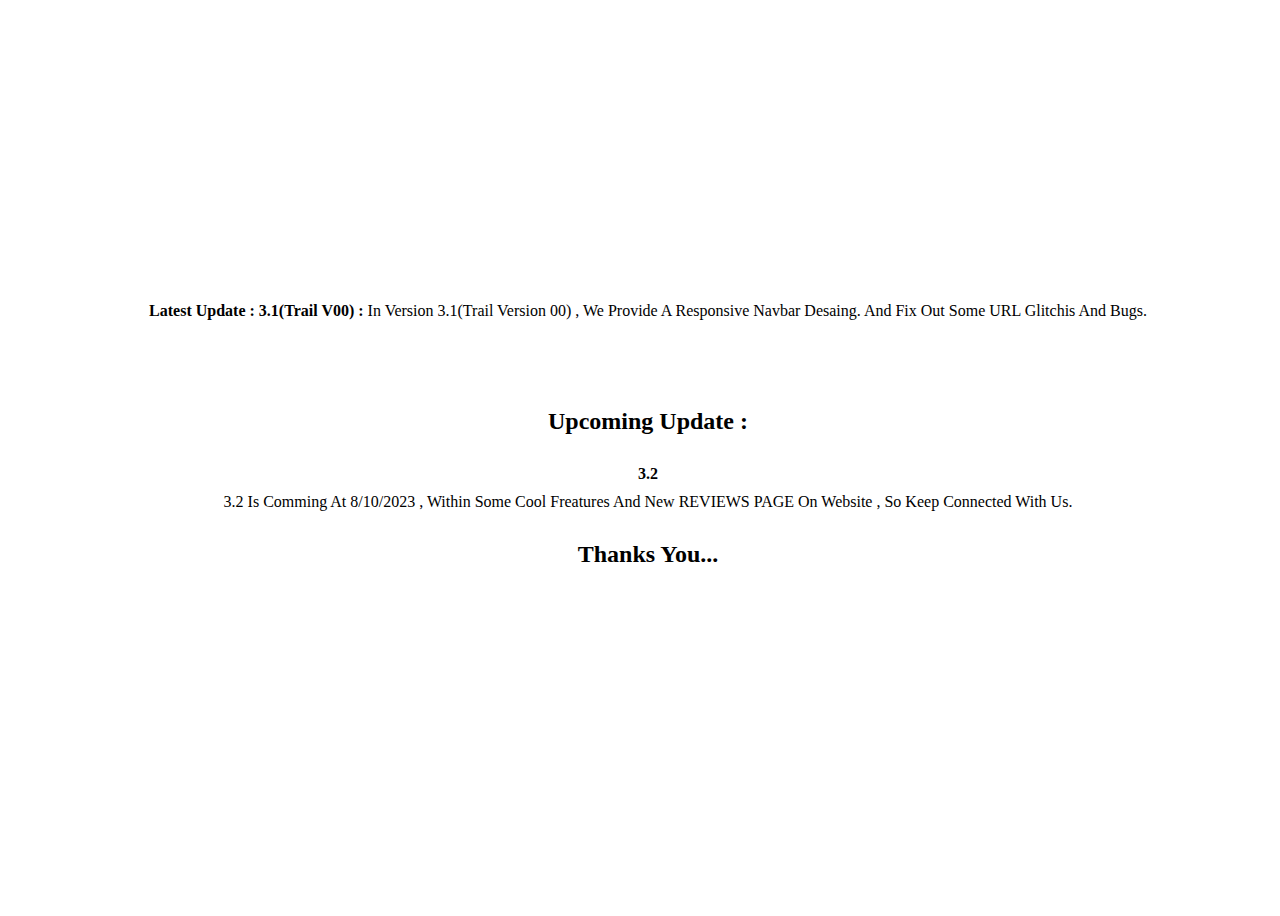
==== update/index.html @ 143e5b6d "added update folder" ====
<!DOCTYPE html>
<html lang="en">
<head>
    <meta charset="UTF-8">
    <meta name="viewport" content="width=device-width, initial-scale=1.0">
    <title>UPDATE INFO</title>
    <style>
        body{
            height: 100vh;
            width: 100%;
            display: flex;
            flex-direction: column;
            align-items: center;
            justify-content: center;
            gap: 10px;
            text-transform: capitalize;
        }

        @media screen and (max-width:455px) {
            body{
                gap: 5px;
            }
        }
    </style>
</head>
<body>
    <p>
        <b>latest update :</b>
        <b>3.1(trail v00) :</b>
        in version 3.1(trail version 00) , we provide a responsive navbar desaing. and fix out some URL Glitchis and Bugs.
    </p>

    <p>
        <h2>upcoming update :</h2>
        <b>3.2</b>
        3.2 is comming at 8/10/2023 , within some cool freatures and new REVIEWS PAGE on website , so keep connected with us.

    <h2>thanks you...</h2>
    </p>

</body>
</html>
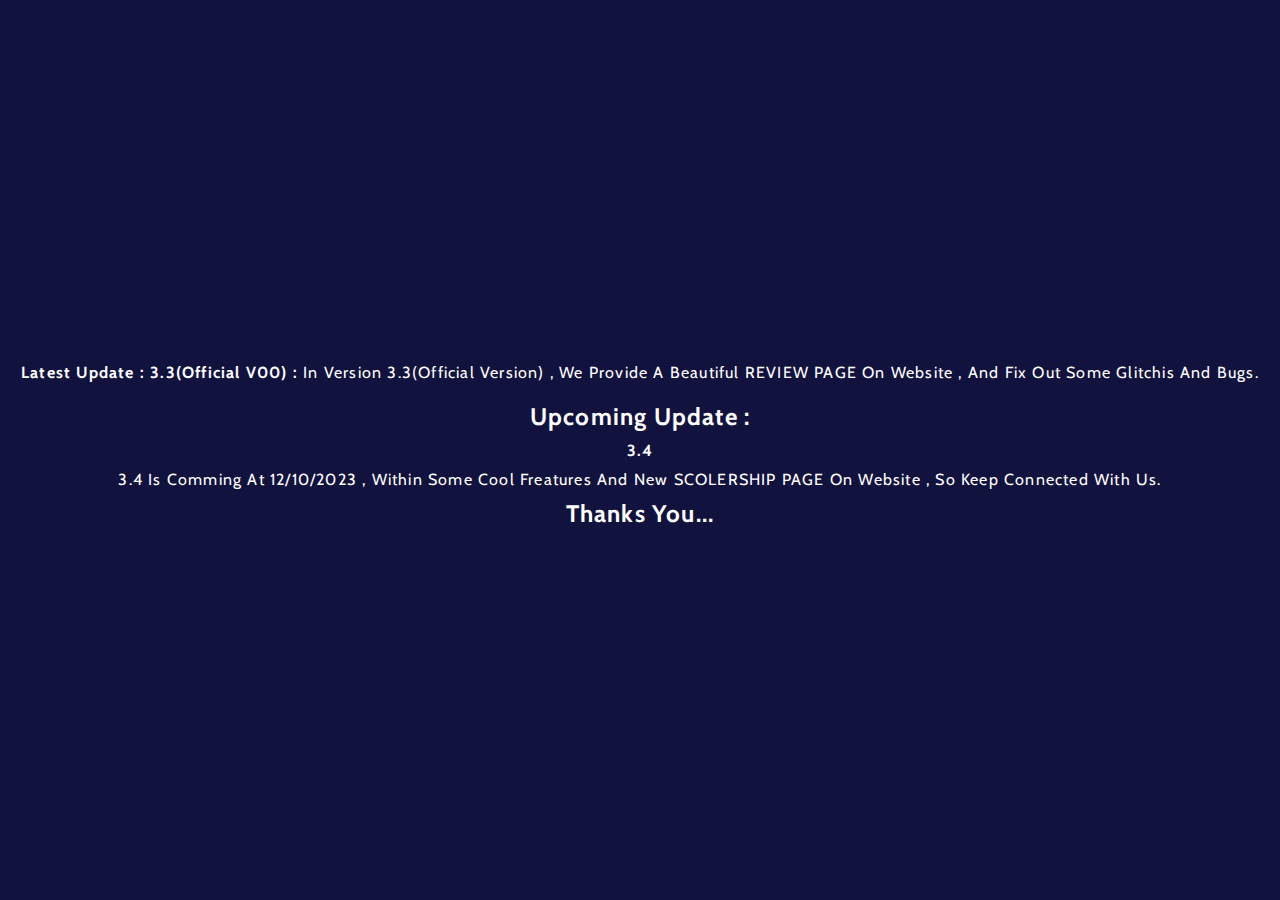
==== commit 713aa07f: "Update index.html" ====
--- a/update/index.html
+++ b/update/index.html
@@ -4,6 +4,7 @@
     <meta charset="UTF-8">
     <meta name="viewport" content="width=device-width, initial-scale=1.0">
     <title>UPDATE INFO</title>
+    <link rel="stylesheet" href="../css/utility_by_raj.css">
     <style>
         body{
             height: 100vh;
@@ -14,6 +15,8 @@
             justify-content: center;
             gap: 10px;
             text-transform: capitalize;
+            color: white;
+            letter-spacing: 1.2px;
         }
 
         @media screen and (max-width:455px) {
@@ -26,17 +29,17 @@
 <body>
     <p>
         <b>latest update :</b>
-        <b>3.1(trail v00) :</b>
-        in version 3.1(trail version 00) , we provide a responsive navbar desaing. and fix out some URL Glitchis and Bugs.
+        <b>3.3(official v00) :</b>
+        in version 3.3(official version) , we provide a beautiful REVIEW PAGE on website , and fix out some Glitchis and Bugs.
     </p>
 
     <p>
         <h2>upcoming update :</h2>
-        <b>3.2</b>
-        3.2 is comming at 8/10/2023 , within some cool freatures and new REVIEWS PAGE on website , so keep connected with us.
+        <b>3.4</b>
+        3.4 is comming at 12/10/2023 , within some cool freatures and new SCOLERSHIP PAGE on website , so keep connected with us.
 
     <h2>thanks you...</h2>
     </p>
 
 </body>
-</html>+</html>
--- a/css/utility_by_raj.css
+++ b/css/utility_by_raj.css
@@ -0,0 +1,119 @@
+@import url('https://fonts.googleapis.com/css2?family=Cabin:ital@1&family=Roboto:ital,wght@1,900&display=swap');
+
+* {
+    margin: 0;
+    padding: 0;
+    box-sizing: border-box;
+    text-transform: capitalize;
+    scroll-behavior: smooth;
+}
+
+:root {
+    --primary-color: rgb(18, 18, 62);
+    --secendery-color: rgb(29, 29, 89);
+    --vice-secondery-color: rgb(53, 53, 146);
+    --white-color: #fff;
+    --secendery-text-color: #e7dede;
+    --gray-color: #808080;
+    --primary-grad: linear-gradient(to bottom right, rgb(68, 68, 143), var(--primary-color), var(--primary-color));
+    --all-side-margin: 1rem;
+    --lr-margin: 0 1rem;
+    --tb-margin: 1rem 0;
+    --top-margin: 1rem;
+    --bottum-margin: 1rem;
+}
+
+/* NOW, DECLARE A SOME UTILITY CLASSIS */
+
+body {
+    background-color: var(--primary-color);
+    font-family: 'Cabin', sans-serif;
+}
+
+a {
+    text-decoration: none;
+}
+
+li {
+    list-style: none;
+}
+
+.head-font {
+    font-family: 'Roboto', sans-serif;
+}
+
+.ptr {
+    cursor: pointer;
+}
+
+.auto {
+    cursor: auto;
+}
+
+.ctr {
+    display: flex;
+    align-items: center;
+    justify-content: center;
+}
+
+.l-s {
+    letter-spacing: 1.5px;
+}
+
+.small-ltr {
+    text-transform: lowercase;
+}
+
+.primary-btn {
+    border: none;
+    height: 2.1rem;
+    width: 8rem;
+    font-size: .85rem;
+    color: var(--white-color);
+    border-bottom-left-radius: 1rem;
+    border-top-right-radius: 1rem;
+    background-image: linear-gradient(to bottom left, #29296d, #32b0c6, #29296d);
+    border: 1px solid var(--white-color);
+    box-shadow: 1px 5px 20px #552ea9;
+    transition: .5s ease-out;
+}
+
+.primary-btn:hover {
+    cursor: pointer;
+    border-bottom-left-radius: 0;
+    border-top-right-radius: 0;
+    border-bottom-right-radius: 1rem;
+    border-top-left-radius: 1rem;
+    box-shadow: 1px 10px 100px #9a76e8;
+}
+
+.secendery-btn {
+    border: none;
+    height: 2.1rem;
+    width: 8rem;
+    font-size: .85rem;
+    border-bottom-left-radius: 1rem;
+    border-top-right-radius: 1rem;
+    color: black;
+    background-image: linear-gradient(to bottom left, #fff, #7ad9ea, #fff);
+    border: 1px solid #32b0c6;
+    transition: .5s ease-out;
+}
+
+.secendery-btn:hover {
+    cursor: pointer;
+    border-bottom-left-radius: 0;
+    border-top-right-radius: 0;
+    border-bottom-right-radius: 1rem;
+    border-top-left-radius: 1rem;
+    border-color: blue;
+    box-shadow: 1px 10px 100px #9a76e8;
+}
+
+.left-grad {
+    background-image: linear-gradient(to bottom right, rgb(68, 68, 143), var(--primary-color), var(--primary-color));
+}
+
+.right-grad {
+    background-image: linear-gradient(to bottom right, var(--primary-color), var(--primary-color), rgb(68, 68, 143));
+}